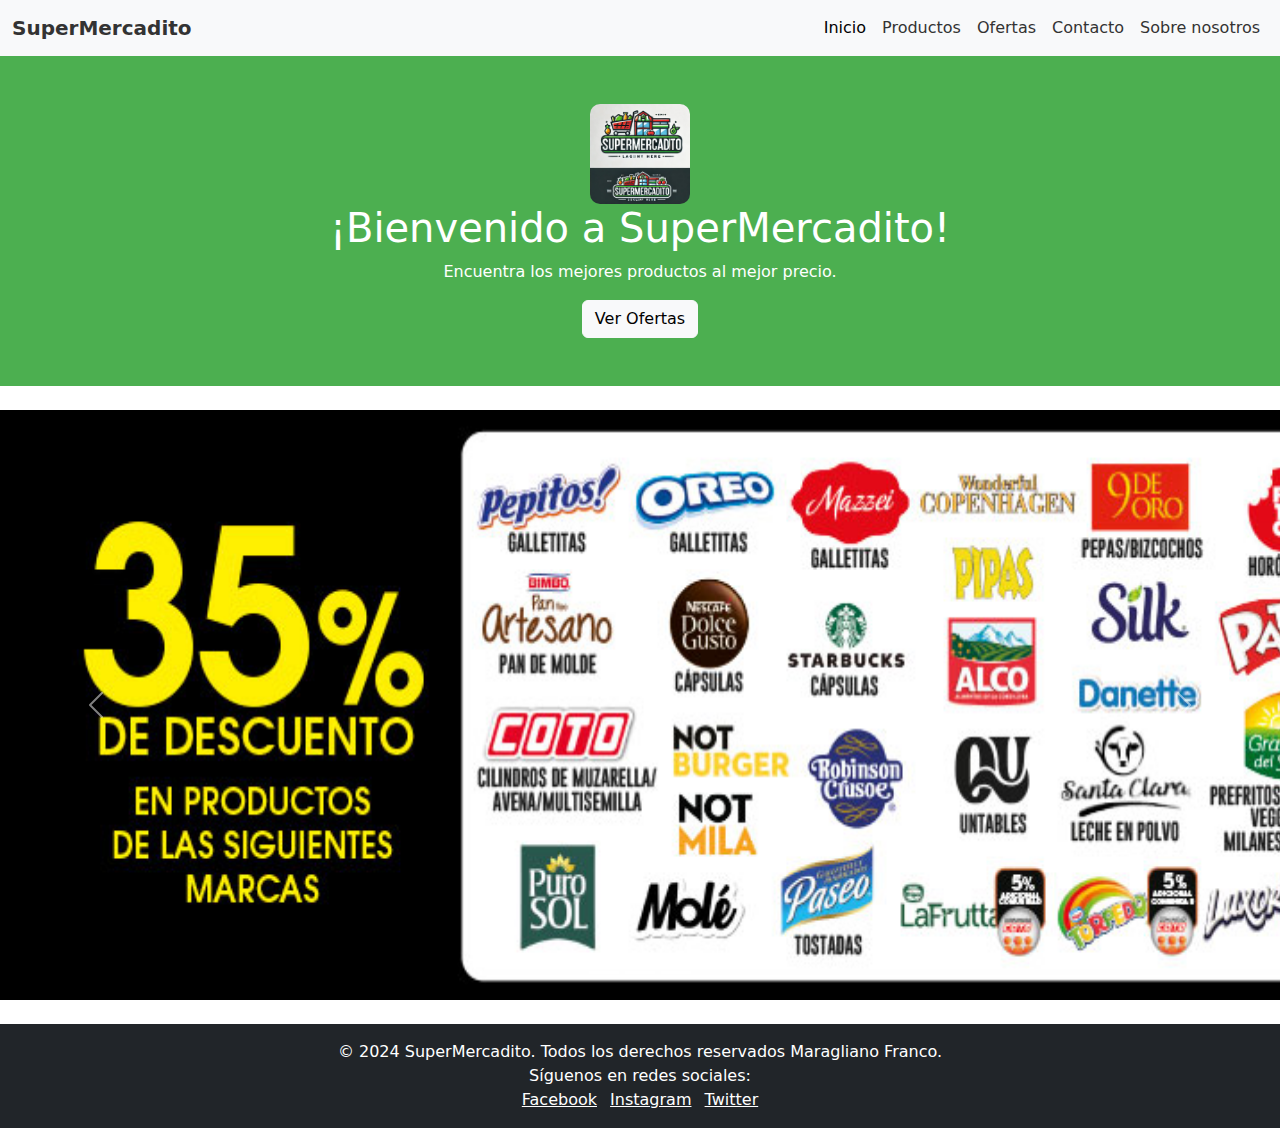
==== index.html @ 19e9a932 "Añadido de proyecto final" ====
<!DOCTYPE html>
<html lang="en">
<head>
    <meta charset="UTF-8">
    <meta http-equiv="X-UA-Compatible" content="IE=edge">
    <meta name="viewport" content="width=device-width, initial-scale=1.0">
    <title>SuperMercadito</title>
    <!-- Bootstrap CSS -->
    <link href="https://cdn.jsdelivr.net/npm/bootstrap@5.3.0/dist/css/bootstrap.min.css" rel="stylesheet">
    <!-- CSS -->
    <link href="css/style.css" rel="stylesheet">

</head>
<body>

    <!-- Navbar -->
    <nav class="navbar navbar-expand-lg navbar-light bg-light">
        <div class="container-fluid">
            <a class="navbar-brand" href="index.html">SuperMercadito</a>
            <button class="navbar-toggler" type="button" data-bs-toggle="collapse" data-bs-target="#navbarNav" aria-controls="navbarNav" aria-expanded="false" aria-label="Toggle navigation">
                <span class="navbar-toggler-icon"></span>
            </button>
            <div class="collapse navbar-collapse" id="navbarNav">
                <ul class="navbar-nav ms-auto">
                    <li class="nav-item">
                        <a class="nav-link active" aria-current="page" href="index.html">Inicio</a>
                    </li>
                    <li class="nav-item">
                        <a class="nav-link" href="html/productos.html">Productos</a>
                    </li>
                    <li class="nav-item">
                        <a class="nav-link" href="html/ofertas.html">Ofertas</a>
                    </li>
                    <li class="nav-item">
                        <a class="nav-link" href="html/contacto.html">Contacto</a>
                    </li>
                    <li class="nav-item">
                        <a class="nav-link" href="html/sobreNosotros.html">Sobre nosotros</a>
                    </li>
                </ul>
            </div>
        </div>
    </nav>

    <!-- Welcome Section -->
    <div class="bg-success text-white text-center py-5">
        <a class="navbar-brand" href="/index.html">
            <img class="icon" src="/imagenes/IconoSuperMercadito.jpg" alt="SuperMercadito Logo" width="100">
        </a>
        <h1>¡Bienvenido a SuperMercadito!</h1>
        <p>Encuentra los mejores productos al mejor precio.</p>
        <a href="html/ofertas.html" class="btn btn-light">Ver Ofertas</a>
    </div>

    <!-- Promociones del supermercado -->

    <div id="supermercaditoCarousel" class="carousel slide my-4" data-bs-ride="carousel">
        <div class="carousel-indicators">
            <button type="button" data-bs-target="#supermercaditoCarousel" data-bs-slide-to="0" class="active" aria-current="true" aria-label="Slide 1"></button>
            <button type="button" data-bs-target="#supermercaditoCarousel" data-bs-slide-to="1" aria-label="Slide 2"></button>
            <button type="button" data-bs-target="#supermercaditoCarousel" data-bs-slide-to="2" aria-label="Slide 3"></button>
        </div>
        <div class="carousel-inner">
            <div class="carousel-item active">
                <img src="imagenes/AficheSiguienteMarcas.jpg" class="d-block" alt="Promoción 1" height="590" width="1930px">
            </div>
            <div class="carousel-item">
                <img src="imagenes/aficheDescuentoCarnes.jpg" class="d-block" alt="Promoción 2" height="590" width="1930px">
            </div>
            <div class="carousel-item">
                <img src="imagenes/AficheCacaoYEncurtidos.jpg" class="d-block" alt="Promoción 3" height="590" width="1930px">
            </div>
        </div>
        <button class="carousel-control-prev" type="button" data-bs-target="#supermercaditoCarousel" data-bs-slide="prev">
            <span class="carousel-control-prev-icon" aria-hidden="true"></span>
            <span class="visually-hidden">Anterior</span>
        </button>
        <button class="carousel-control-next" type="button" data-bs-target="#supermercaditoCarousel" data-bs-slide="next">
            <span class="carousel-control-next-icon" aria-hidden="true"></span>
            <span class="visually-hidden">Siguiente</span>
        </button>
    </div>

    <!-- Footer -->
    <footer class="bg-dark text-white text-center py-3">
        <p>&copy; 2024 SuperMercadito. Todos los derechos reservados Maragliano Franco.</p>
        <p>Síguenos en redes sociales:</p>
        <a href="https://www.Facebook.com" target="_blank" class="text-white me-2">Facebook</a>
        <a href="https://www.Instagram.com" target="_blank" class="text-white me-2">Instagram</a>
        <a href="https://www.Twitter.com" target="_blank" class="text-white">Twitter</a>
    </footer>

    <!-- Bootstrap JS -->
    <script src="https://cdn.jsdelivr.net/npm/bootstrap@5.3.0/dist/js/bootstrap.bundle.min.js"></script>
</body>
</html>
---- css/style.css ----
.navbar {
  background-color: #4CAF50;
}
.navbar .navbar-brand {
  color: #333;
  font-weight: bold;
}
.navbar .navbar-brand:hover {
  color: #F44336;
}
.navbar .nav-link {
  color: #333;
}
.navbar .nav-link:hover {
  color: #F44336;
  text-decoration: underline;
  transition: color 0.3s ease-in-out;
}

footer {
  background-color: #333;
  color: #fff;
}
footer p, footer a {
  color: #fff;
  margin: 0;
}
footer p:hover, footer a:hover {
  color: #4CAF50;
  transition: color 0.3s ease-in-out;
}

@keyframes fadeIn {
  0% {
    opacity: 0;
    transform: translateY(20px);
  }
  100% {
    opacity: 1;
    transform: translateY(0);
  }
}
.btn:hover {
  animation: shake 0.3s ease-in-out;
}

@keyframes shake {
  0%, 100% {
    transform: translateX(0);
  }
  25% {
    transform: translateX(-5px);
  }
  50% {
    transform: translateX(5px);
  }
  75% {
    transform: translateX(-5px);
  }
}
.bg-success {
  background-color: #4CAF50 !important;
  animation: fadeIn 1s ease-in-out;
}
.bg-success h1, .bg-success p {
  animation: fadeIn 1.5s ease-in-out;
}

.card {
  border: none;
  transition: transform 0.3s ease-in-out, box-shadow 0.3s ease-in-out;
}
.card:hover {
  transform: translateY(-10px);
  box-shadow: 0 10px 20px rgba(0, 0, 0, 0.2);
}
.card .btn-primary, .card .btn-success {
  background-color: #F44336;
  border: none;
}
.card .btn-primary:hover, .card .btn-success:hover {
  background-color: #ea1c0d;
}

form input, form textarea, form button {
  margin-top: 10px;
}
form input:focus, form textarea:focus, form button:focus {
  border-color: #4CAF50;
  box-shadow: 0 0 5px #4CAF50;
}

.icon {
  border: none;
  border-radius: 10px;
}

/*# sourceMappingURL=style.css.map */
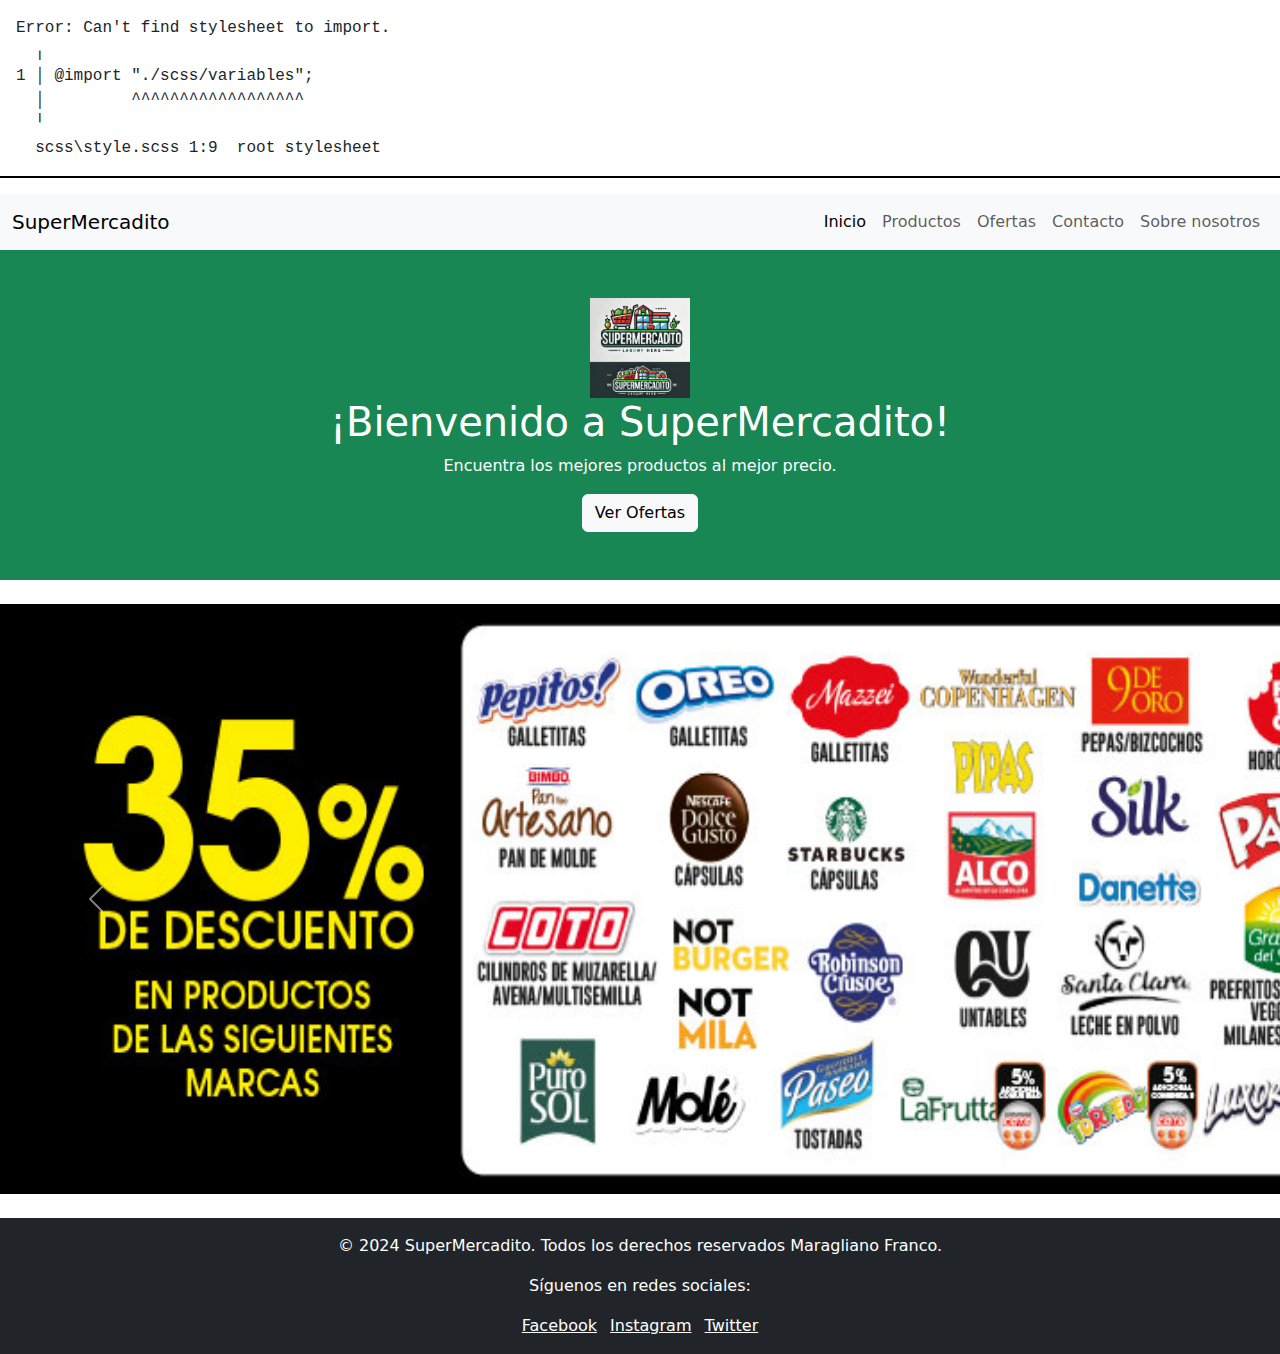
==== commit ab662ac3: "Modificaciones" ====
--- a/index.html
+++ b/index.html
@@ -45,7 +45,7 @@
     <!-- Welcome Section -->
     <div class="bg-success text-white text-center py-5">
         <a class="navbar-brand" href="/index.html">
-            <img class="icon" src="/imagenes/IconoSuperMercadito.jpg" alt="SuperMercadito Logo" width="100">
+            <img class="icon" src="imagenes/IconoSuperMercadito.jpg" alt="SuperMercadito Logo" width="100">
         </a>
         <h1>¡Bienvenido a SuperMercadito!</h1>
         <p>Encuentra los mejores productos al mejor precio.</p>
--- a/css/style.css
+++ b/css/style.css
@@ -1,98 +1,17 @@
-.navbar {
-  background-color: #4CAF50;
+/* Error: Can't find stylesheet to import.
+ *   ,
+ * 1 | @import "./scss/variables";
+ *   |         ^^^^^^^^^^^^^^^^^^
+ *   '
+ *   scss\style.scss 1:9  root stylesheet */
+
+body::before {
+  font-family: "Source Code Pro", "SF Mono", Monaco, Inconsolata, "Fira Mono",
+      "Droid Sans Mono", monospace, monospace;
+  white-space: pre;
+  display: block;
+  padding: 1em;
+  margin-bottom: 1em;
+  border-bottom: 2px solid black;
+  content: "Error: Can't find stylesheet to import.\a   \2577 \a 1 \2502  @import \"./scss/variables\";\d\a   \2502          ^^^^^^^^^^^^^^^^^^\a   \2575 \a   scss\\style.scss 1:9  root stylesheet";
 }
-.navbar .navbar-brand {
-  color: #333;
-  font-weight: bold;
-}
-.navbar .navbar-brand:hover {
-  color: #F44336;
-}
-.navbar .nav-link {
-  color: #333;
-}
-.navbar .nav-link:hover {
-  color: #F44336;
-  text-decoration: underline;
-  transition: color 0.3s ease-in-out;
-}
-
-footer {
-  background-color: #333;
-  color: #fff;
-}
-footer p, footer a {
-  color: #fff;
-  margin: 0;
-}
-footer p:hover, footer a:hover {
-  color: #4CAF50;
-  transition: color 0.3s ease-in-out;
-}
-
-@keyframes fadeIn {
-  0% {
-    opacity: 0;
-    transform: translateY(20px);
-  }
-  100% {
-    opacity: 1;
-    transform: translateY(0);
-  }
-}
-.btn:hover {
-  animation: shake 0.3s ease-in-out;
-}
-
-@keyframes shake {
-  0%, 100% {
-    transform: translateX(0);
-  }
-  25% {
-    transform: translateX(-5px);
-  }
-  50% {
-    transform: translateX(5px);
-  }
-  75% {
-    transform: translateX(-5px);
-  }
-}
-.bg-success {
-  background-color: #4CAF50 !important;
-  animation: fadeIn 1s ease-in-out;
-}
-.bg-success h1, .bg-success p {
-  animation: fadeIn 1.5s ease-in-out;
-}
-
-.card {
-  border: none;
-  transition: transform 0.3s ease-in-out, box-shadow 0.3s ease-in-out;
-}
-.card:hover {
-  transform: translateY(-10px);
-  box-shadow: 0 10px 20px rgba(0, 0, 0, 0.2);
-}
-.card .btn-primary, .card .btn-success {
-  background-color: #F44336;
-  border: none;
-}
-.card .btn-primary:hover, .card .btn-success:hover {
-  background-color: #ea1c0d;
-}
-
-form input, form textarea, form button {
-  margin-top: 10px;
-}
-form input:focus, form textarea:focus, form button:focus {
-  border-color: #4CAF50;
-  box-shadow: 0 0 5px #4CAF50;
-}
-
-.icon {
-  border: none;
-  border-radius: 10px;
-}
-
-/*# sourceMappingURL=style.css.map */
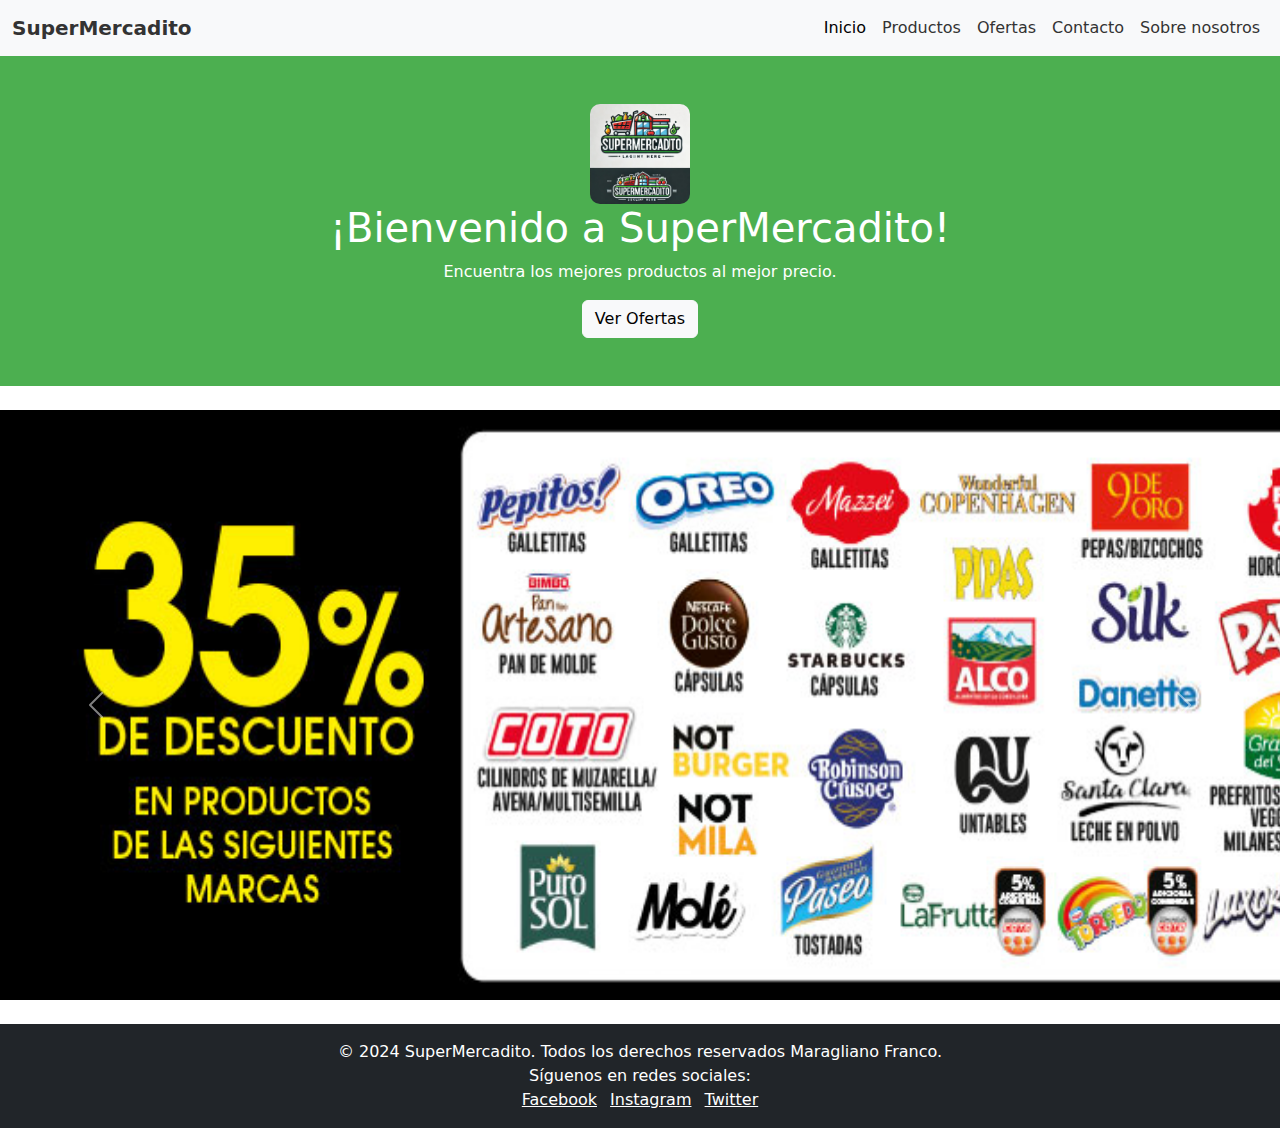
==== commit ca248d68: "Modificaciones" ====
--- a/index.html
+++ b/index.html
@@ -4,6 +4,8 @@
     <meta charset="UTF-8">
     <meta http-equiv="X-UA-Compatible" content="IE=edge">
     <meta name="viewport" content="width=device-width, initial-scale=1.0">
+    <meta name="description" content="SuperMercadito es una cadena de supermercados a nivel nacional que provee de confianza y calidad. Aca podras encontrar todo lo que tu quieras para tu hogar.">
+    <meta name="keywords" content="SuperMercado, Compras, centro comercial, comidas, electro, comercio">
     <title>SuperMercadito</title>
     <!-- Bootstrap CSS -->
     <link href="https://cdn.jsdelivr.net/npm/bootstrap@5.3.0/dist/css/bootstrap.min.css" rel="stylesheet">
@@ -44,7 +46,7 @@
 
     <!-- Welcome Section -->
     <div class="bg-success text-white text-center py-5">
-        <a class="navbar-brand" href="/index.html">
+        <a class="navbar-brand" href="index.html">
             <img class="icon" src="imagenes/IconoSuperMercadito.jpg" alt="SuperMercadito Logo" width="100">
         </a>
         <h1>¡Bienvenido a SuperMercadito!</h1>
--- a/css/style.css
+++ b/css/style.css
@@ -1,17 +1,98 @@
-/* Error: Can't find stylesheet to import.
- *   ,
- * 1 | @import "./scss/variables";
- *   |         ^^^^^^^^^^^^^^^^^^
- *   '
- *   scss\style.scss 1:9  root stylesheet */
+.navbar {
+  background-color: #4CAF50;
+}
+.navbar .navbar-brand {
+  color: #333;
+  font-weight: bold;
+}
+.navbar .navbar-brand:hover {
+  color: #F44336;
+}
+.navbar .nav-link {
+  color: #333;
+}
+.navbar .nav-link:hover {
+  color: #F44336;
+  text-decoration: underline;
+  transition: color 0.3s ease-in-out;
+}
 
-body::before {
-  font-family: "Source Code Pro", "SF Mono", Monaco, Inconsolata, "Fira Mono",
-      "Droid Sans Mono", monospace, monospace;
-  white-space: pre;
-  display: block;
-  padding: 1em;
-  margin-bottom: 1em;
-  border-bottom: 2px solid black;
-  content: "Error: Can't find stylesheet to import.\a   \2577 \a 1 \2502  @import \"./scss/variables\";\d\a   \2502          ^^^^^^^^^^^^^^^^^^\a   \2575 \a   scss\\style.scss 1:9  root stylesheet";
+footer {
+  background-color: #333;
+  color: #fff;
 }
+footer p, footer a {
+  color: #fff;
+  margin: 0;
+}
+footer p:hover, footer a:hover {
+  color: #4CAF50;
+  transition: color 0.3s ease-in-out;
+}
+
+@keyframes fadeIn {
+  0% {
+    opacity: 0;
+    transform: translateY(20px);
+  }
+  100% {
+    opacity: 1;
+    transform: translateY(0);
+  }
+}
+.btn:hover {
+  animation: shake 0.3s ease-in-out;
+}
+
+@keyframes shake {
+  0%, 100% {
+    transform: translateX(0);
+  }
+  25% {
+    transform: translateX(-5px);
+  }
+  50% {
+    transform: translateX(5px);
+  }
+  75% {
+    transform: translateX(-5px);
+  }
+}
+.bg-success {
+  background-color: #4CAF50 !important;
+  animation: fadeIn 1s ease-in-out;
+}
+.bg-success h1, .bg-success p {
+  animation: fadeIn 1.5s ease-in-out;
+}
+
+.card {
+  border: none;
+  transition: transform 0.3s ease-in-out, box-shadow 0.3s ease-in-out;
+}
+.card:hover {
+  transform: translateY(-10px);
+  box-shadow: 0 10px 20px rgba(0, 0, 0, 0.2);
+}
+.card .btn-primary, .card .btn-success {
+  background-color: #F44336;
+  border: none;
+}
+.card .btn-primary:hover, .card .btn-success:hover {
+  background-color: #ea1c0d;
+}
+
+form input, form textarea, form button {
+  margin-top: 10px;
+}
+form input:focus, form textarea:focus, form button:focus {
+  border-color: #4CAF50;
+  box-shadow: 0 0 5px #4CAF50;
+}
+
+.icon {
+  border: none;
+  border-radius: 10px;
+}
+
+/*# sourceMappingURL=style.css.map */
